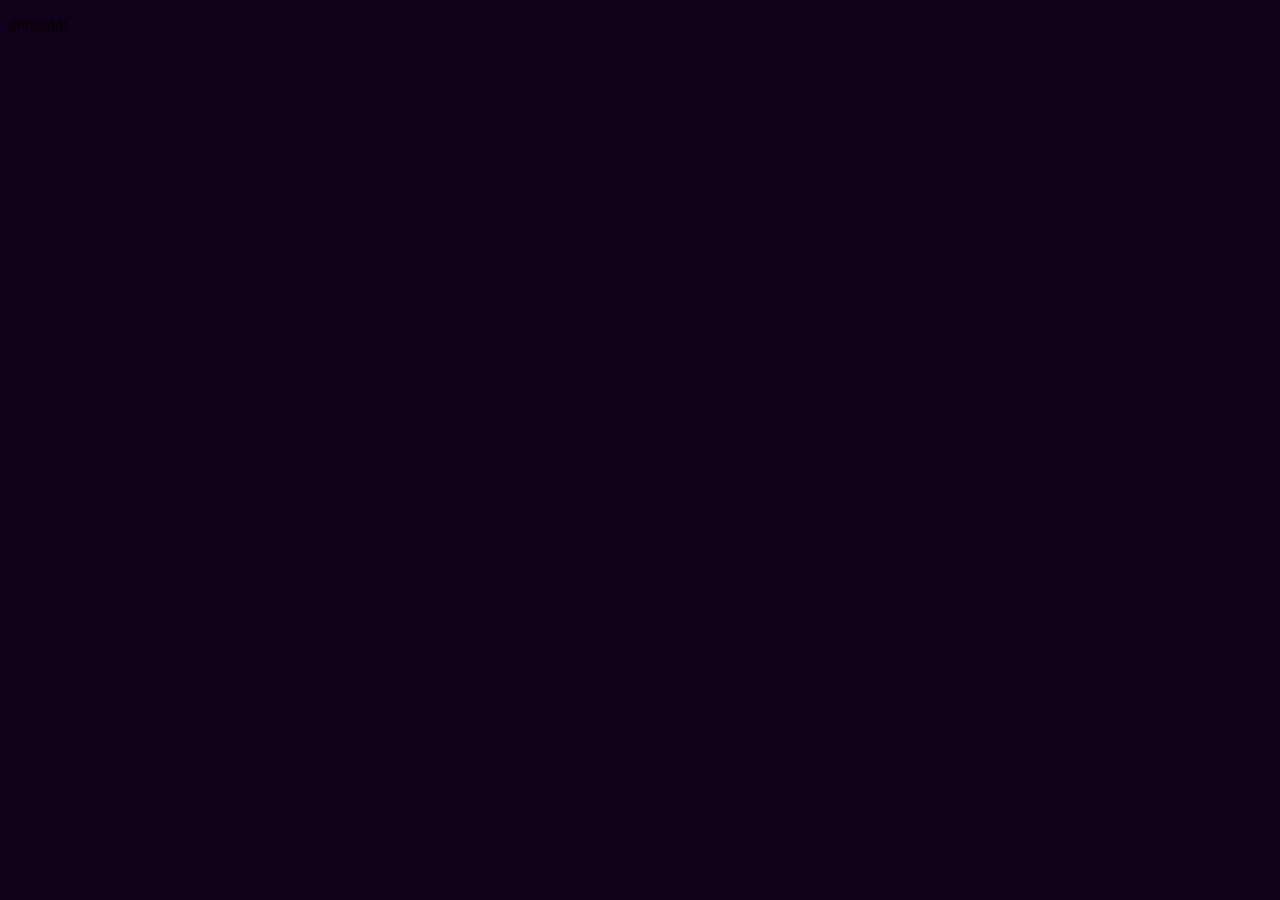
==== index.html @ fb49d0d0 "<!DOCTYPE html> <html lang="en"> <!------------->" ====
<!DOCTYPE html>
<html lang="en">
<!------------->

<head>
    <meta charset="utf-8">
    <title>PORTFOLIO</title>

    <link rel="icon" type="image/x-icon" href="man.png">
</head>

<body bgcolor="10011A">
    <p>dfdfssddf</p>
</body>

</html>
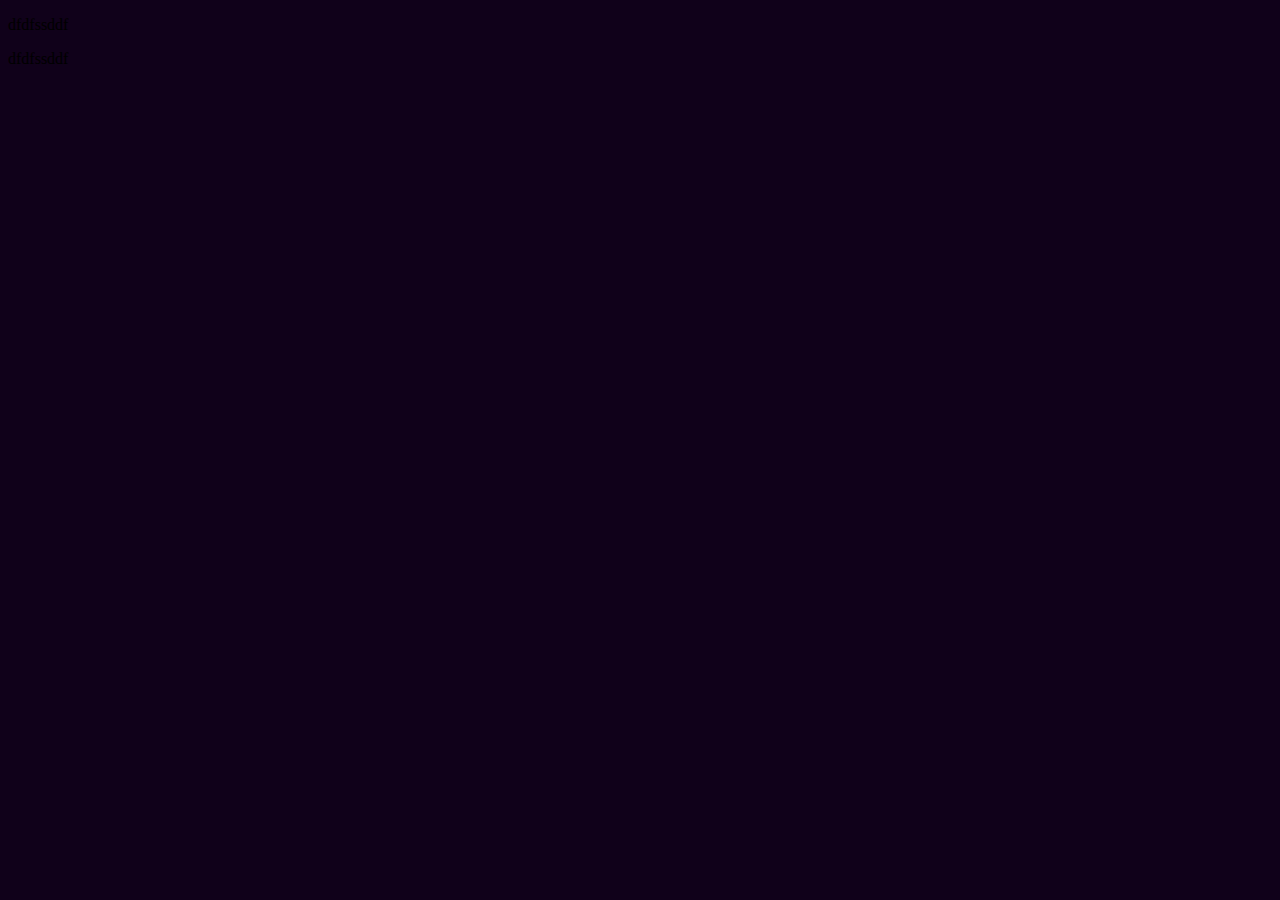
==== commit 215372d1: "3rd commit" ====
--- a/index.html
+++ b/index.html
@@ -11,6 +11,7 @@
 
 <body bgcolor="10011A">
     <p>dfdfssddf</p>
+    <p>dfdfssddf</p>
 </body>
 
 </html>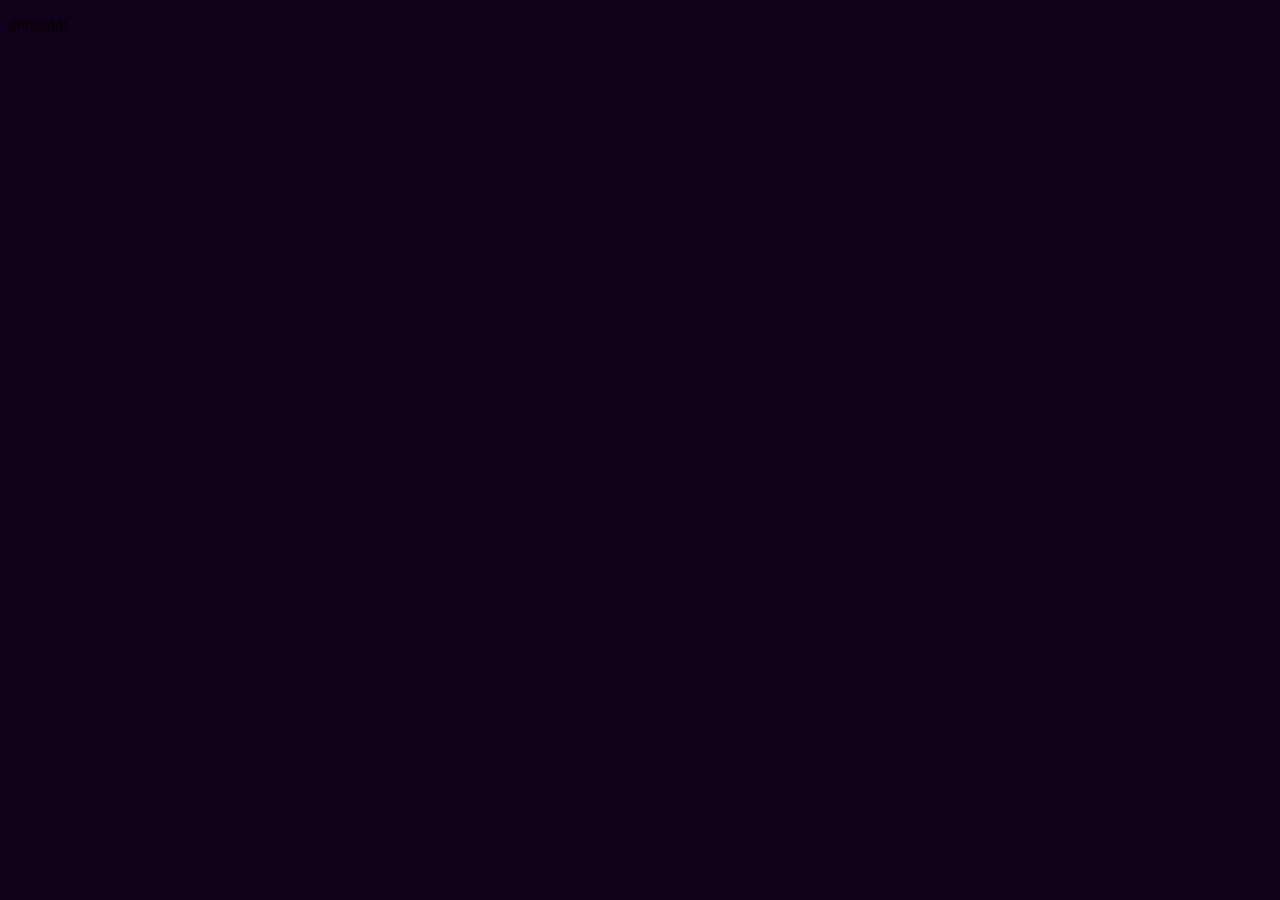
==== commit f6914d6a: "Update index.html" ====
--- a/index.html
+++ b/index.html
@@ -10,8 +10,8 @@
 </head>
 
 <body bgcolor="10011A">
-    <p>dfdfssddf</p>
+    
     <p>dfdfssddf</p>
 </body>
 
-</html>+</html>
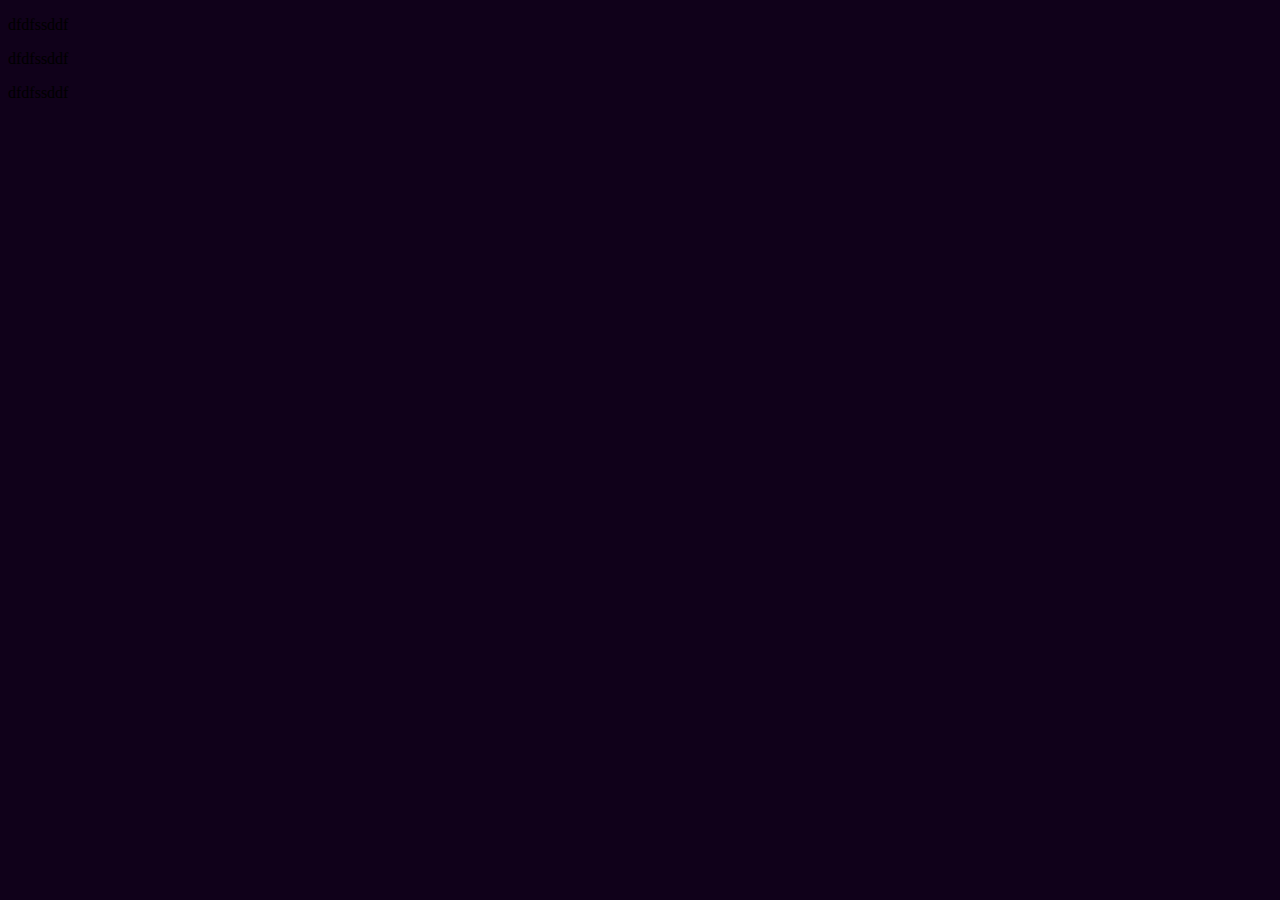
==== commit 1d60d26c: "sdfsdf" ====
--- a/index.html
+++ b/index.html
@@ -10,8 +10,10 @@
 </head>
 
 <body bgcolor="10011A">
-    
+
+    <p>dfdfssddf</p>
+    <p>dfdfssddf</p>
     <p>dfdfssddf</p>
 </body>
 
-</html>
+</html>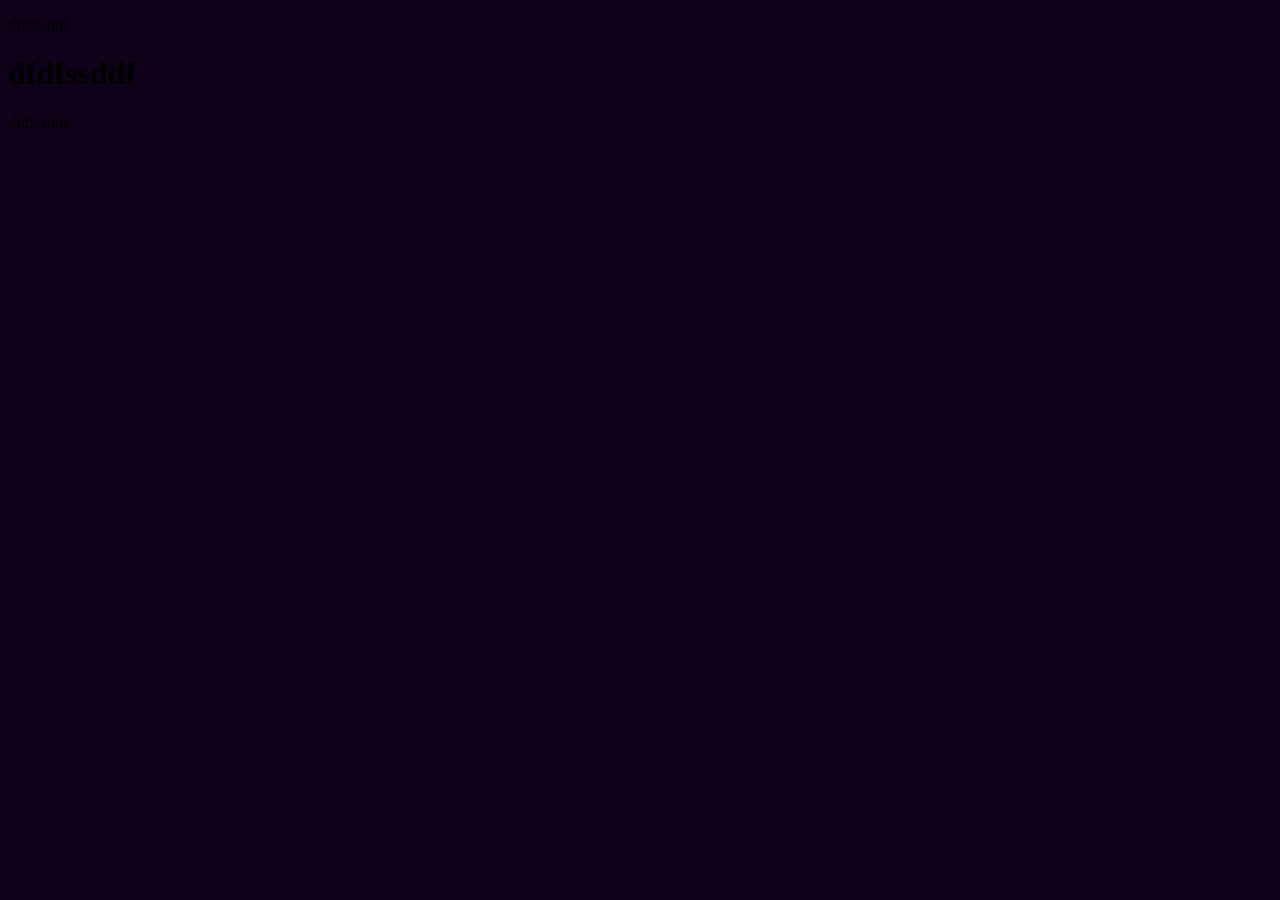
==== commit 6af9f88e: "dfdf" ====
--- a/index.html
+++ b/index.html
@@ -12,7 +12,7 @@
 <body bgcolor="10011A">
 
     <p>dfdfssddf</p>
-    <p>dfdfssddf</p>
+    <h1>dfdfssddf</h1>
     <p>dfdfssddf</p>
 </body>
 
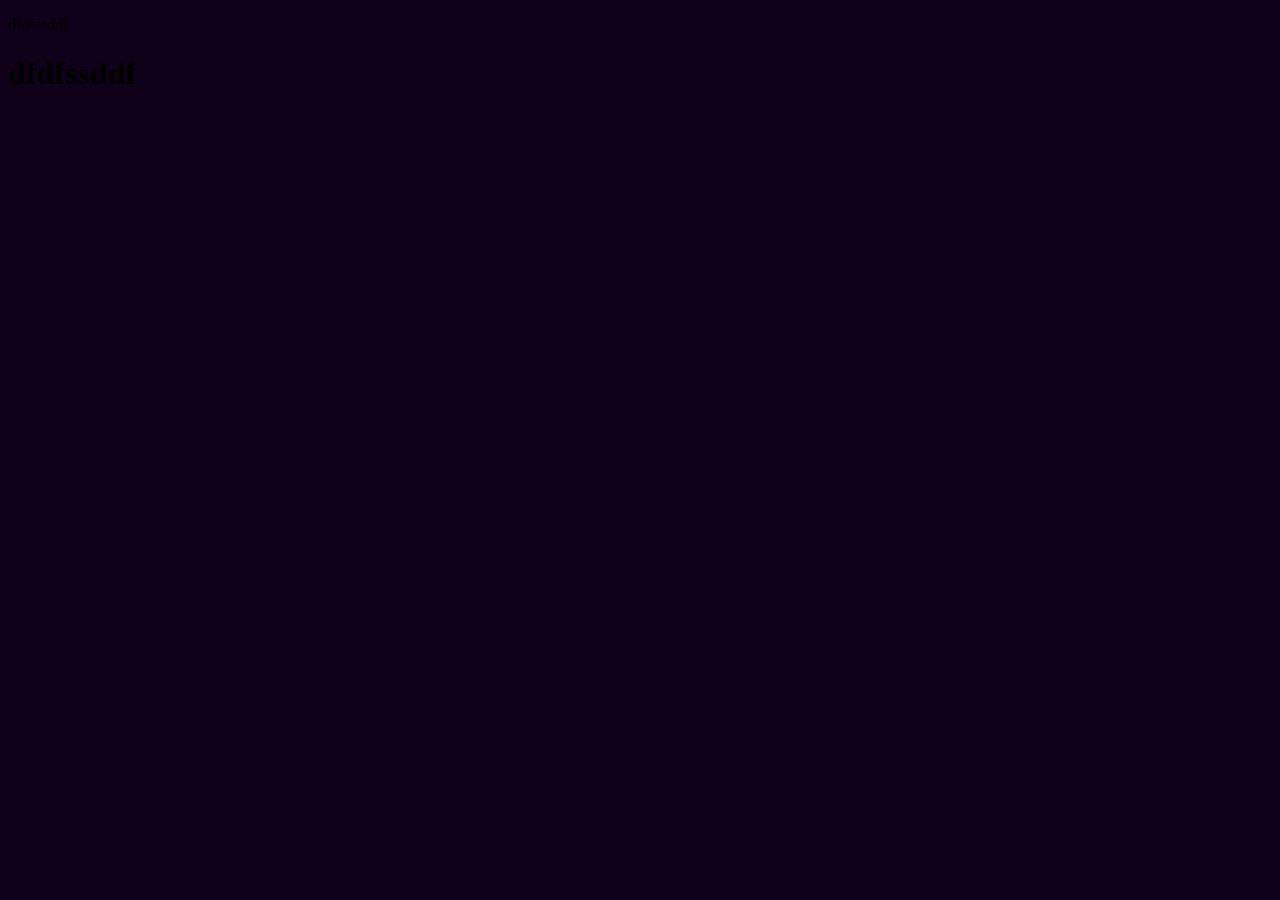
==== commit b7355e02: "3rd" ====
--- a/index.html
+++ b/index.html
@@ -13,7 +13,7 @@
 
     <p>dfdfssddf</p>
     <h1>dfdfssddf</h1>
-    <p>dfdfssddf</p>
+
 </body>
 
 </html>